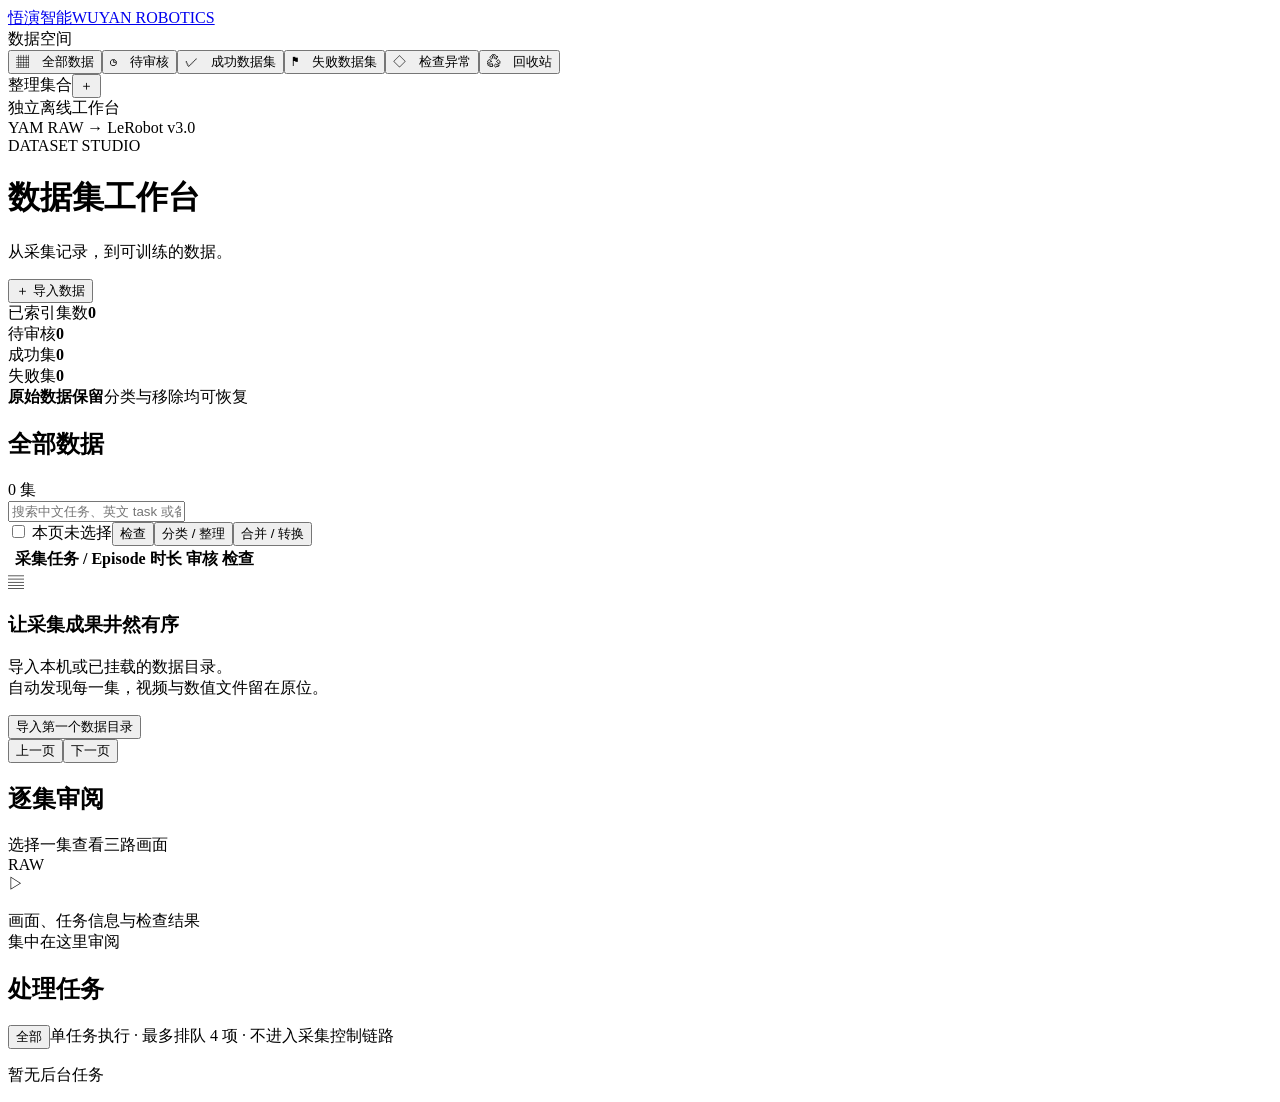
==== yam_abc_reproduce/dataset_workbench/static/index.html @ 86c81ea2 "实现独立数据集整理与多任务转换工作台，采用单屏紧凑布局" ====
<!doctype html>
<html lang="zh-CN"><head><meta charset="utf-8"><meta name="viewport" content="width=device-width, initial-scale=1"><title>悟演智能 · 数据集工作台</title><link rel="stylesheet" href="/assets/style.css"></head>
<body>
<aside><a class="brand" href="/">悟演智能<span>WUYAN ROBOTICS</span></a><div class="section-label">数据空间</div><nav id="views"><button data-view="all" class="active">▦　全部数据</button><button data-view="unreviewed">◷　待审核</button><button data-view="success">✓　成功数据集</button><button data-view="failure">⚑　失败数据集</button><button data-view="issues">◇　检查异常</button><button data-view="trash">♲　回收站</button></nav><div class="section-label collection-heading">整理集合<button id="new-collection" title="创建集合">＋</button></div><nav id="collections"></nav><div class="sidebar-foot">独立离线工作台<br><span>YAM RAW → LeRobot v3.0</span></div></aside>
<main><header><div><div class="eyebrow">DATASET STUDIO</div><h1>数据集工作台</h1><p>从采集记录，到可训练的数据。</p></div><button class="primary" id="import-open">＋ 导入数据</button></header>
<section class="metrics"><div><span>已索引集数</span><strong id="count-total">0</strong></div><div><span>待审核</span><strong id="count-pending">0</strong></div><div><span>成功集</span><strong id="count-success">0</strong></div><div><span>失败集</span><strong id="count-failure">0</strong></div><div class="metric-note"><b>原始数据保留</b><span>分类与移除均可恢复</span></div></section>
<div class="workspace"><section class="library panel"><div class="panel-heading"><div><h2 id="view-title">全部数据</h2><span id="result-count">0 集</span></div><input id="search" placeholder="搜索中文任务、英文 task 或备注" aria-label="搜索数据集"></div>
<div class="toolbar"><label class="select-all"><input type="checkbox" id="select-all"> 本页</label><span id="selection-count">未选择</span><button id="check">检查</button><button id="classify">分类 / 整理</button><button id="export-open" class="primary">合并 / 转换</button></div>
<div class="table-wrap"><table><thead><tr><th></th><th>采集任务 / Episode</th><th>时长</th><th>审核</th><th>检查</th></tr></thead><tbody id="episodes"></tbody></table><div id="empty" class="empty"><div class="empty-icon">▤</div><h3>让采集成果井然有序</h3><p>导入本机或已挂载的数据目录。<br>自动发现每一集，视频与数值文件留在原位。</p><button id="empty-import">导入第一个数据目录</button></div></div>
<div class="pagination"><span id="page-info"></span><button id="prev">上一页</button><button id="next">下一页</button></div></section>
<section class="inspector panel"><div class="panel-heading"><div><h2>逐集审阅</h2><span id="detail-subtitle">选择一集查看三路画面</span></div><span class="badge">RAW</span></div><div id="detail-empty" class="empty"><div class="empty-icon">▷</div><p>画面、任务信息与检查结果<br>集中在这里审阅</p></div><div id="detail" hidden><div class="camera-grid"><figure class="top-camera"><img id="camera-top" alt="顶部相机"><figcaption>TOP · 顶部视角</figcaption></figure><figure><img id="camera-left" alt="左侧相机"><figcaption>LEFT · 左侧视角</figcaption></figure><figure><img id="camera-right" alt="右侧相机"><figcaption>RIGHT · 右侧视角</figcaption></figure></div><div class="scrub"><input type="range" id="frame" min="0" max="0" value="0" aria-label="预览帧"><span id="frame-label">帧 0</span></div><div class="detail-body"><h3 id="task-title"></h3><p class="english-task" id="task-english"></p><div id="detail-meta"></div><div class="review-actions"><button id="detail-success">✓ 标记成功</button><button id="detail-failure">⚑ 标记失败</button></div><label class="field-label" for="note">审阅备注</label><textarea id="note" rows="2" placeholder="失败原因、场景问题或需要复核的内容"></textarea><button id="save-note">保存备注</button><div id="issues"></div></div></div></section></div>
<section class="panel jobs"><div class="panel-heading"><div><h2>处理任务</h2><button id="all-jobs" type="button">全部</button><span>单任务执行 · 最多排队 4 项 · 不进入采集控制链路</span></div></div><div id="jobs"><p class="muted">暂无后台任务</p></div></section>
</main><div id="toast" role="status" hidden></div>
<section class="modal" role="dialog" aria-modal="true" hidden id="import-dialog"><form id="import-form"><h2>导入原始数据</h2><p>选择工作台所在机器上的目录，也可以是服务器挂载目录。递归发现 YAM v1/v2 原始集，重复扫描更新索引，不复制视频。</p><label>原始数据目录<input name="path" required placeholder="/data/raw/yam" autocomplete="off"></label><p class="hint">正在录制的集会跳过。首版不导入已转换的 LeRobot 数据。</p><footer><button type="button" data-close>取消</button><button class="primary">开始索引</button></footer></form></section>
<section class="modal" role="dialog" aria-modal="true" hidden id="collection-dialog"><form id="collection-form"><h2>新建整理集合</h2><p>将当前选中的集整理到一个集合。同一集可以加入多个集合，不复制文件。</p><label>集合名称<input name="name" required maxlength="100" placeholder="乐高分拣 · 第一批精选"></label><footer><button type="button" data-close>取消</button><button class="primary">创建集合</button></footer></form></section>
<section class="modal" role="dialog" aria-modal="true" hidden id="organize-dialog"><form id="organize-form"><h2>整理已选数据</h2><label>操作<select name="action"><option value="success">标记成功</option><option value="failure">标记失败 → 失败数据集</option><option value="unreviewed">恢复待审核</option><option value="add">加入集合（合并来源）</option><option value="detach">从当前集合移出</option><option value="remove">移入回收站（保留原始文件）</option><option value="restore">从回收站恢复</option></select></label><label>目标集合<select name="collection" id="target-collection"></select></label><footer><button type="button" data-close>取消</button><button class="primary">应用到所选集</button></footer></form></section>
<section class="modal" role="dialog" aria-modal="true" hidden id="check-dialog"><form id="check-form"><h2>检查已选数据</h2><label class="radio"><input type="radio" name="depth" value="quick" checked> 快速检查</label><p>文件可读性、行数、14 维状态与动作、有限值、时间戳、控制帧间断、三路视频索引。</p><label class="radio"><input type="radio" name="depth" value="deep"> 深度检查</label><p>额外逐帧解码三路视频、计算完整内容指纹，并列出本次选择中的完全重复集。耗时随数据量增长。</p><footer><button type="button" data-close>取消</button><button class="primary">开始检查</button></footer></form></section>
<section class="modal" role="dialog" aria-modal="true" hidden id="export-dialog"><form id="export-form"><h2>合并与转换</h2><p>把所选集合并为一个 LeRobot v3.0 数据集。英文 task 分别保留；帧率需一致，失败集仅在选中时导出。</p><label>新的输出目录<input name="path" required placeholder="/data/lerobot/lego_batch_001" autocomplete="off"></label><label class="radio"><input type="checkbox" name="expert"> 仅提取 HIL 人工专家片段</label><p class="hint">完整连续视频优先免重编码；筛选片段需要重编码。生成来源清单与 SHA-256 指纹，原始数据保留，输出不覆盖。</p><footer><button type="button" data-close>取消</button><button class="primary">提交后台转换</button></footer></form></section>
<section class="modal" role="dialog" aria-modal="true" hidden id="job-dialog"><h2>处理结果</h2><pre id="job-result"></pre><footer><button data-close>关闭</button></footer></section>
<script src="/assets/app.js" defer></script></body></html>
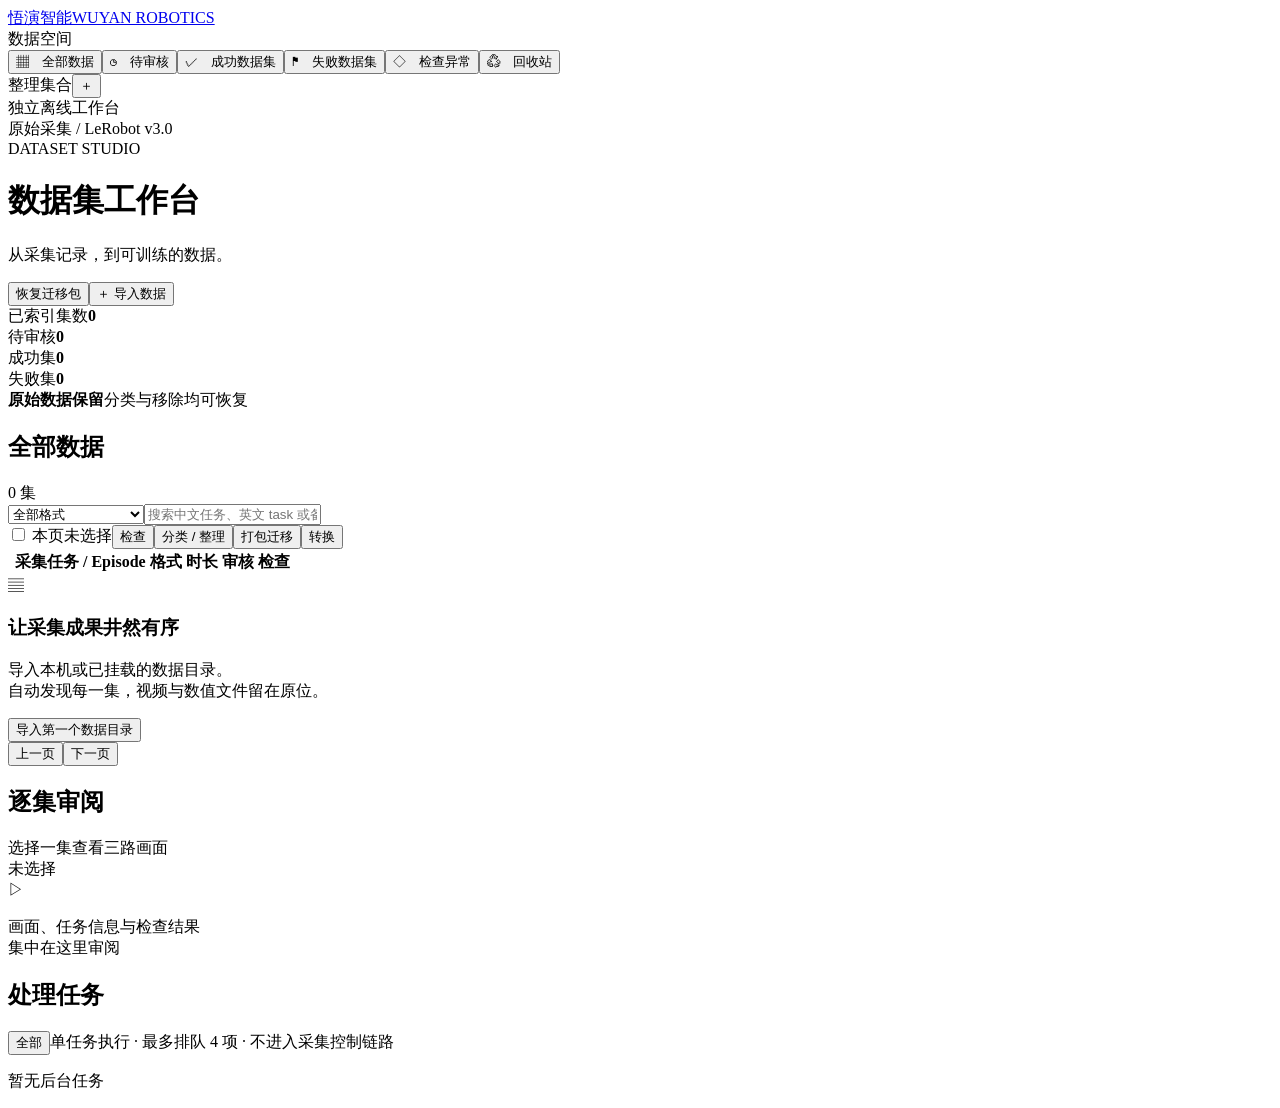
==== commit accbfebd: "完善双格式数据工作台、迁移能力与项目记忆，明确内网优先双端同步" ====
--- a/yam_abc_reproduce/dataset_workbench/static/index.html
+++ b/yam_abc_reproduce/dataset_workbench/static/index.html
@@ -1,20 +1,22 @@
 <!doctype html>
 <html lang="zh-CN"><head><meta charset="utf-8"><meta name="viewport" content="width=device-width, initial-scale=1"><title>悟演智能 · 数据集工作台</title><link rel="stylesheet" href="/assets/style.css"></head>
 <body>
-<aside><a class="brand" href="/">悟演智能<span>WUYAN ROBOTICS</span></a><div class="section-label">数据空间</div><nav id="views"><button data-view="all" class="active">▦　全部数据</button><button data-view="unreviewed">◷　待审核</button><button data-view="success">✓　成功数据集</button><button data-view="failure">⚑　失败数据集</button><button data-view="issues">◇　检查异常</button><button data-view="trash">♲　回收站</button></nav><div class="section-label collection-heading">整理集合<button id="new-collection" title="创建集合">＋</button></div><nav id="collections"></nav><div class="sidebar-foot">独立离线工作台<br><span>YAM RAW → LeRobot v3.0</span></div></aside>
-<main><header><div><div class="eyebrow">DATASET STUDIO</div><h1>数据集工作台</h1><p>从采集记录，到可训练的数据。</p></div><button class="primary" id="import-open">＋ 导入数据</button></header>
+<aside><a class="brand" href="/">悟演智能<span>WUYAN ROBOTICS</span></a><div class="section-label">数据空间</div><nav id="views"><button data-view="all" class="active">▦　全部数据</button><button data-view="unreviewed">◷　待审核</button><button data-view="success">✓　成功数据集</button><button data-view="failure">⚑　失败数据集</button><button data-view="issues">◇　检查异常</button><button data-view="trash">♲　回收站</button></nav><div class="section-label collection-heading">整理集合<button id="new-collection" title="创建集合">＋</button></div><nav id="collections"></nav><div class="sidebar-foot">独立离线工作台<br><span>原始采集 / LeRobot v3.0</span></div></aside>
+<main><header><div><div class="eyebrow">DATASET STUDIO</div><h1>数据集工作台</h1><p>从采集记录，到可训练的数据。</p></div><div class="header-actions"><button id="restore-open">恢复迁移包</button><button class="primary" id="import-open">＋ 导入数据</button></div></header>
 <section class="metrics"><div><span>已索引集数</span><strong id="count-total">0</strong></div><div><span>待审核</span><strong id="count-pending">0</strong></div><div><span>成功集</span><strong id="count-success">0</strong></div><div><span>失败集</span><strong id="count-failure">0</strong></div><div class="metric-note"><b>原始数据保留</b><span>分类与移除均可恢复</span></div></section>
-<div class="workspace"><section class="library panel"><div class="panel-heading"><div><h2 id="view-title">全部数据</h2><span id="result-count">0 集</span></div><input id="search" placeholder="搜索中文任务、英文 task 或备注" aria-label="搜索数据集"></div>
-<div class="toolbar"><label class="select-all"><input type="checkbox" id="select-all"> 本页</label><span id="selection-count">未选择</span><button id="check">检查</button><button id="classify">分类 / 整理</button><button id="export-open" class="primary">合并 / 转换</button></div>
-<div class="table-wrap"><table><thead><tr><th></th><th>采集任务 / Episode</th><th>时长</th><th>审核</th><th>检查</th></tr></thead><tbody id="episodes"></tbody></table><div id="empty" class="empty"><div class="empty-icon">▤</div><h3>让采集成果井然有序</h3><p>导入本机或已挂载的数据目录。<br>自动发现每一集，视频与数值文件留在原位。</p><button id="empty-import">导入第一个数据目录</button></div></div>
+<div class="workspace"><section class="library panel"><div class="panel-heading"><div><h2 id="view-title">全部数据</h2><span id="result-count">0 集</span></div><select id="format-filter" aria-label="数据格式"><option value="">全部格式</option><option value="yam_hil_v2">原始 HDF5＋MP4</option><option value="yam_hil_v1">原始 JSONL＋MP4</option><option value="lerobot_v3">LeRobot v3.0</option></select><input id="search" placeholder="搜索中文任务、英文 task 或备注" aria-label="搜索数据集"></div>
+<div class="toolbar"><label class="select-all"><input type="checkbox" id="select-all"> 本页</label><span id="selection-count">未选择</span><button id="check">检查</button><button id="classify">分类 / 整理</button><button id="package-open">打包迁移</button><button id="export-open" class="primary">转换</button></div>
+<div class="table-wrap"><table><thead><tr><th></th><th>采集任务 / Episode</th><th>格式</th><th>时长</th><th>审核</th><th>检查</th></tr></thead><tbody id="episodes"></tbody></table><div id="empty" class="empty"><div class="empty-icon">▤</div><h3>让采集成果井然有序</h3><p>导入本机或已挂载的数据目录。<br>自动发现每一集，视频与数值文件留在原位。</p><button id="empty-import">导入第一个数据目录</button></div></div>
 <div class="pagination"><span id="page-info"></span><button id="prev">上一页</button><button id="next">下一页</button></div></section>
-<section class="inspector panel"><div class="panel-heading"><div><h2>逐集审阅</h2><span id="detail-subtitle">选择一集查看三路画面</span></div><span class="badge">RAW</span></div><div id="detail-empty" class="empty"><div class="empty-icon">▷</div><p>画面、任务信息与检查结果<br>集中在这里审阅</p></div><div id="detail" hidden><div class="camera-grid"><figure class="top-camera"><img id="camera-top" alt="顶部相机"><figcaption>TOP · 顶部视角</figcaption></figure><figure><img id="camera-left" alt="左侧相机"><figcaption>LEFT · 左侧视角</figcaption></figure><figure><img id="camera-right" alt="右侧相机"><figcaption>RIGHT · 右侧视角</figcaption></figure></div><div class="scrub"><input type="range" id="frame" min="0" max="0" value="0" aria-label="预览帧"><span id="frame-label">帧 0</span></div><div class="detail-body"><h3 id="task-title"></h3><p class="english-task" id="task-english"></p><div id="detail-meta"></div><div class="review-actions"><button id="detail-success">✓ 标记成功</button><button id="detail-failure">⚑ 标记失败</button></div><label class="field-label" for="note">审阅备注</label><textarea id="note" rows="2" placeholder="失败原因、场景问题或需要复核的内容"></textarea><button id="save-note">保存备注</button><div id="issues"></div></div></div></section></div>
+<section class="inspector panel"><div class="panel-heading"><div><h2>逐集审阅</h2><span id="detail-subtitle">选择一集查看三路画面</span></div><span class="badge">未选择</span></div><div id="detail-empty" class="empty"><div class="empty-icon">▷</div><p>画面、任务信息与检查结果<br>集中在这里审阅</p></div><div id="detail" hidden><div class="camera-grid"><figure class="top-camera"><img id="camera-top" alt="顶部相机"><figcaption>TOP · 顶部视角</figcaption></figure><figure><img id="camera-left" alt="左侧相机"><figcaption>LEFT · 左侧视角</figcaption></figure><figure><img id="camera-right" alt="右侧相机"><figcaption>RIGHT · 右侧视角</figcaption></figure></div><div class="scrub"><input type="range" id="frame" min="0" max="0" value="0" aria-label="预览帧"><span id="frame-label">帧 0</span></div><div class="detail-body"><h3 id="task-title"></h3><p class="english-task" id="task-english"></p><div id="detail-meta"></div><div class="review-actions"><button id="detail-success">✓ 标记成功</button><button id="detail-failure">⚑ 标记失败</button></div><label class="field-label" for="note">审阅备注</label><textarea id="note" rows="2" placeholder="失败原因、场景问题或需要复核的内容"></textarea><button id="save-note">保存备注</button><div id="issues"></div></div></div></section></div>
 <section class="panel jobs"><div class="panel-heading"><div><h2>处理任务</h2><button id="all-jobs" type="button">全部</button><span>单任务执行 · 最多排队 4 项 · 不进入采集控制链路</span></div></div><div id="jobs"><p class="muted">暂无后台任务</p></div></section>
 </main><div id="toast" role="status" hidden></div>
-<section class="modal" role="dialog" aria-modal="true" hidden id="import-dialog"><form id="import-form"><h2>导入原始数据</h2><p>选择工作台所在机器上的目录，也可以是服务器挂载目录。递归发现 YAM v1/v2 原始集，重复扫描更新索引，不复制视频。</p><label>原始数据目录<input name="path" required placeholder="/data/raw/yam" autocomplete="off"></label><p class="hint">正在录制的集会跳过。首版不导入已转换的 LeRobot 数据。</p><footer><button type="button" data-close>取消</button><button class="primary">开始索引</button></footer></form></section>
+<section class="modal" role="dialog" aria-modal="true" hidden id="import-dialog"><form id="import-form"><h2>导入数据集</h2><p>选择工作台所在机器上的目录，也可以是服务器挂载目录。自动识别 YAM 原始采集包和 LeRobot v3.0 视频数据，重复扫描更新索引，不复制视频。</p><label>数据集目录<input name="path" required placeholder="/data/raw/yam" autocomplete="off"></label><p class="hint">正在录制的集会跳过。不支持的版本会在导入报告中说明。</p><footer><button type="button" data-close>取消</button><button class="primary">开始索引</button></footer></form></section>
 <section class="modal" role="dialog" aria-modal="true" hidden id="collection-dialog"><form id="collection-form"><h2>新建整理集合</h2><p>将当前选中的集整理到一个集合。同一集可以加入多个集合，不复制文件。</p><label>集合名称<input name="name" required maxlength="100" placeholder="乐高分拣 · 第一批精选"></label><footer><button type="button" data-close>取消</button><button class="primary">创建集合</button></footer></form></section>
 <section class="modal" role="dialog" aria-modal="true" hidden id="organize-dialog"><form id="organize-form"><h2>整理已选数据</h2><label>操作<select name="action"><option value="success">标记成功</option><option value="failure">标记失败 → 失败数据集</option><option value="unreviewed">恢复待审核</option><option value="add">加入集合（合并来源）</option><option value="detach">从当前集合移出</option><option value="remove">移入回收站（保留原始文件）</option><option value="restore">从回收站恢复</option></select></label><label>目标集合<select name="collection" id="target-collection"></select></label><footer><button type="button" data-close>取消</button><button class="primary">应用到所选集</button></footer></form></section>
-<section class="modal" role="dialog" aria-modal="true" hidden id="check-dialog"><form id="check-form"><h2>检查已选数据</h2><label class="radio"><input type="radio" name="depth" value="quick" checked> 快速检查</label><p>文件可读性、行数、14 维状态与动作、有限值、时间戳、控制帧间断、三路视频索引。</p><label class="radio"><input type="radio" name="depth" value="deep"> 深度检查</label><p>额外逐帧解码三路视频、计算完整内容指纹，并列出本次选择中的完全重复集。耗时随数据量增长。</p><footer><button type="button" data-close>取消</button><button class="primary">开始检查</button></footer></form></section>
-<section class="modal" role="dialog" aria-modal="true" hidden id="export-dialog"><form id="export-form"><h2>合并与转换</h2><p>把所选集合并为一个 LeRobot v3.0 数据集。英文 task 分别保留；帧率需一致，失败集仅在选中时导出。</p><label>新的输出目录<input name="path" required placeholder="/data/lerobot/lego_batch_001" autocomplete="off"></label><label class="radio"><input type="checkbox" name="expert"> 仅提取 HIL 人工专家片段</label><p class="hint">完整连续视频优先免重编码；筛选片段需要重编码。生成来源清单与 SHA-256 指纹，原始数据保留，输出不覆盖。</p><footer><button type="button" data-close>取消</button><button class="primary">提交后台转换</button></footer></form></section>
-<section class="modal" role="dialog" aria-modal="true" hidden id="job-dialog"><h2>处理结果</h2><pre id="job-result"></pre><footer><button data-close>关闭</button></footer></section>
+<section class="modal" role="dialog" aria-modal="true" hidden id="check-dialog"><form id="check-form"><h2>检查已选数据</h2><label class="radio"><input type="radio" name="depth" value="quick" checked> 快速检查</label><p>文件可读性、行数、14 维状态与动作、有限值、时间戳、控制帧间断、三路视频索引。</p><label class="radio"><input type="radio" name="depth" value="deep"> 深度检查</label><p>原始数据额外完整解码和内容指纹检查；LeRobot检查该集对应的视频时间范围。耗时随数据量增长。</p><footer><button type="button" data-close>取消</button><button class="primary">开始检查</button></footer></form></section>
+<section class="modal" role="dialog" aria-modal="true" hidden id="export-dialog"><form id="export-form"><h2>原始数据转换为 LeRobot</h2><p>输入必须为完整原始采集包（HDF5/JSONL＋MP4＋清单）；把所选原始集合并为一个 LeRobot v3.0 数据集。英文 task 分别保留；帧率需一致，失败集仅在选中时导出。</p><label>新的输出目录<input name="path" required placeholder="/data/lerobot/lego_batch_001" autocomplete="off"></label><label class="radio"><input type="checkbox" name="expert"> 仅提取 HIL 人工专家片段</label><p class="hint">完整连续视频优先免重编码；筛选片段需要重编码。生成来源清单与 SHA-256 指纹，原始数据保留，输出不覆盖。</p><footer><button type="button" data-close>取消</button><button class="primary">提交后台转换</button></footer></form></section>
+<section class="modal" role="dialog" aria-modal="true" hidden id="package-dialog"><form id="package-form"><h2>打包迁移</h2><p>打包所选集、审核备注和集合关系。迁移包使用相对路径；拷贝到另一台机器后，通过“恢复迁移包”重新定位数据。</p><p>LeRobot多集可能共享文件，打包会携带对应的完整来源目录；审核索引只包含所选集。原始数据不改动，MP4不重复压缩。</p><label>新的迁移包路径<input name="path" required placeholder="/data/migration/lego_001.tar"></label><footer><button type="button" data-close>取消</button><button class="primary">生成迁移包</button></footer></form></section>
+<section class="modal" role="dialog" aria-modal="true" hidden id="restore-dialog"><form id="restore-form"><h2>恢复迁移包</h2><p>逐文件校验 SHA-256，恢复原始数据、格式标记、审核和集合。无需保留原机器的路径。</p><label>迁移包路径<input name="path" required placeholder="/mnt/transfer/lego_001.tar"></label><label>新的数据恢复目录<input name="destination" required placeholder="/data/datasets/lego_001"></label><footer><button type="button" data-close>取消</button><button class="primary">校验并恢复</button></footer></form></section>
+<section class="modal" role="dialog" aria-modal="true" hidden id="job-dialog"><h2>处理结果</h2><pre id="job-result"></pre><a id="job-download" hidden>下载逐集检查报告</a><footer><button data-close>关闭</button></footer></section>
 <script src="/assets/app.js" defer></script></body></html>
